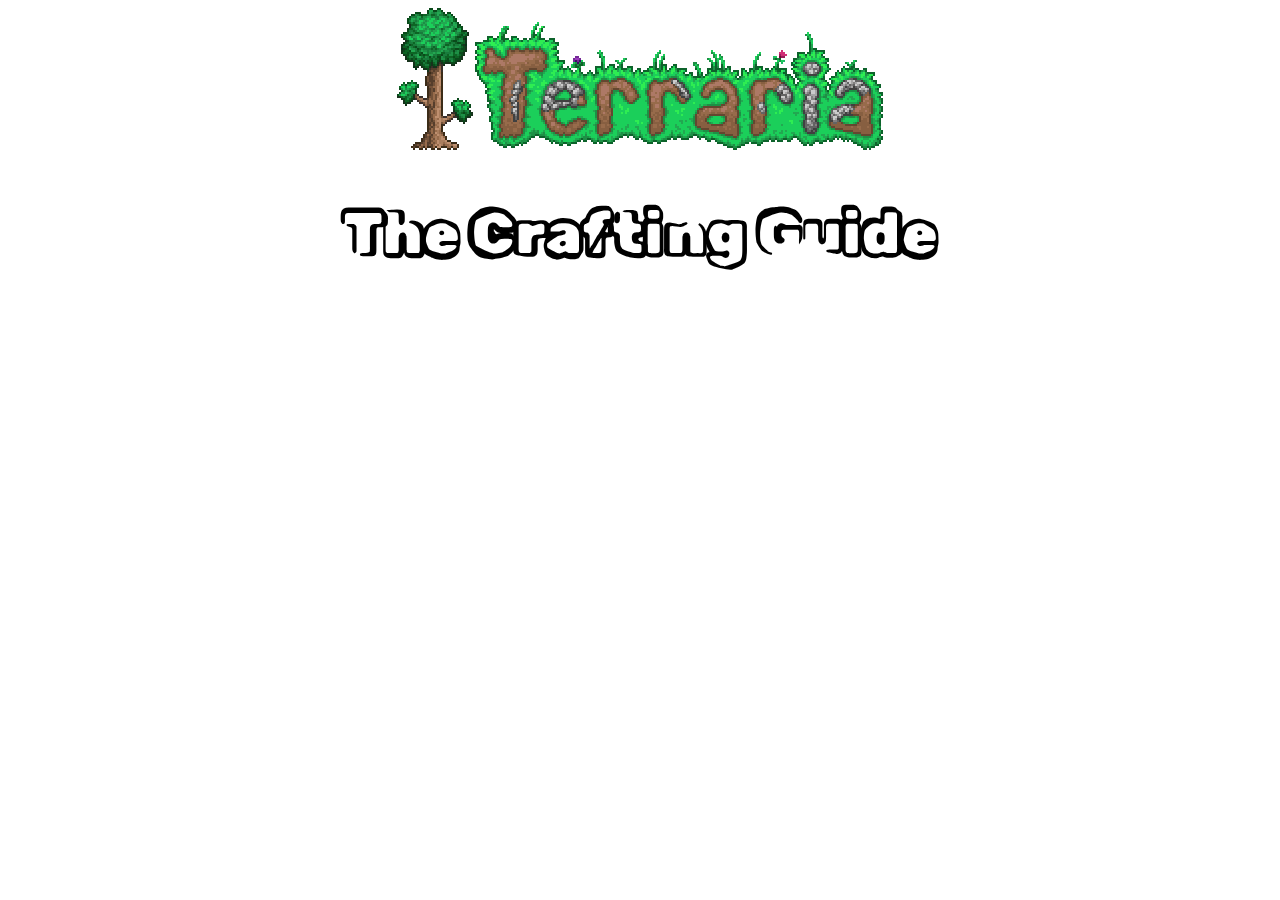
==== index.html @ 56d471c7 "adding header in page" ====
<!DOCTYPE html>
<head>
  <title>Terraria Tracker</title>
  <link rel="preconnect" href="https://fonts.googleapis.com">
  <link rel="preconnect" href="https://fonts.gstatic.com" crossorigin>
  <link href="https://fonts.googleapis.com/css2?family=Rubik+Vinyl&display=swap" rel="stylesheet">
  <link rel="stylesheet" href="style.css">
</head>
<body>
  <section>
    <img src="photos/terraria_logo.png">
    <h1>The Crafting Guide</h1>
  </section>

</body>
---- style.css ----
section {
  text-align: center;
  font-family: "Rubik Vinyl", serif;
  font-size: 30px;
}
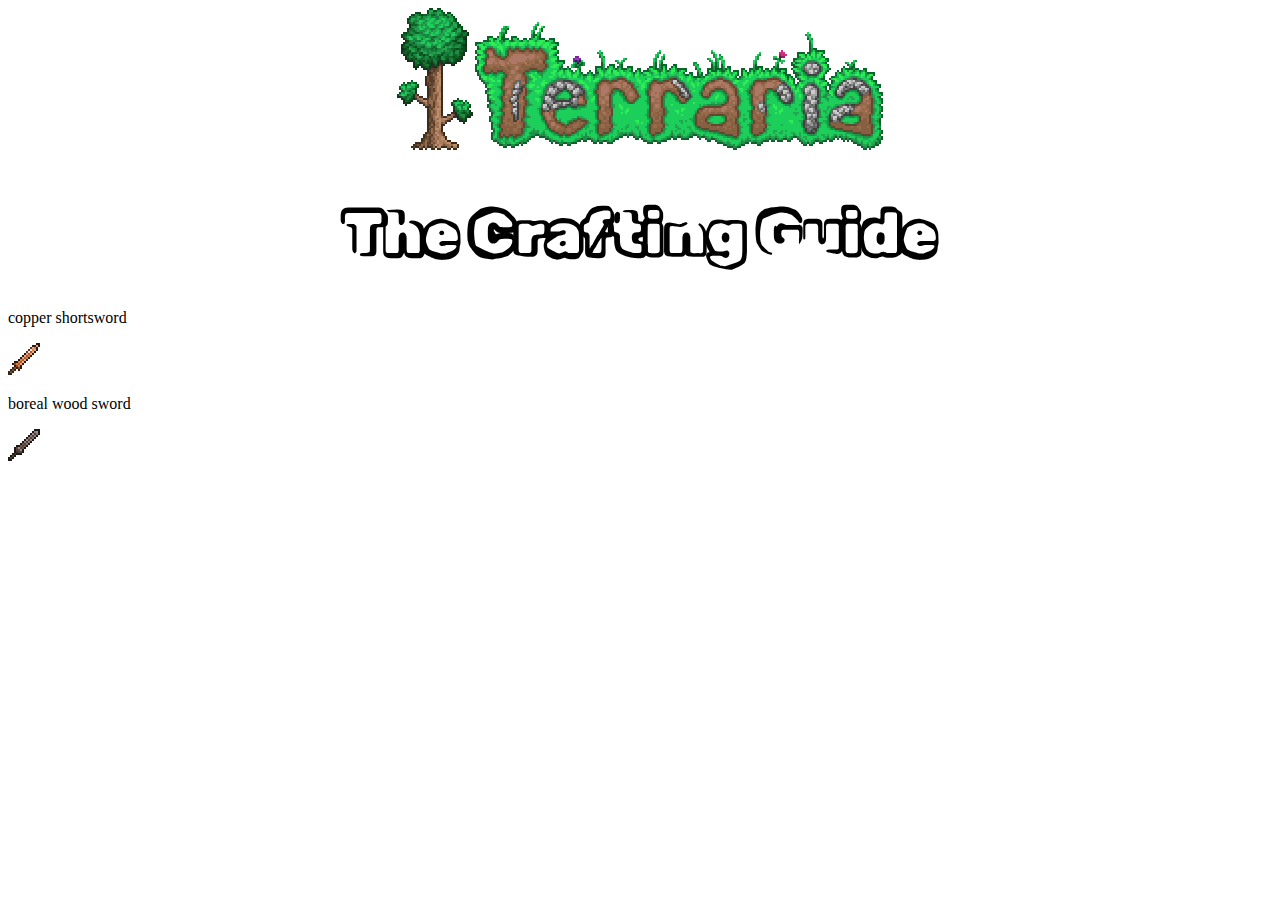
==== commit a64e2506: "making js work" ====
--- a/index.html
+++ b/index.html
@@ -5,11 +5,12 @@
   <link rel="preconnect" href="https://fonts.gstatic.com" crossorigin>
   <link href="https://fonts.googleapis.com/css2?family=Rubik+Vinyl&display=swap" rel="stylesheet">
   <link rel="stylesheet" href="style.css">
+  <script src="script.js" defer></script>
 </head>
 <body>
   <section>
     <img src="photos/terraria_logo.png">
     <h1>The Crafting Guide</h1>
   </section>
-
+  <div id="container"></div>
 </body>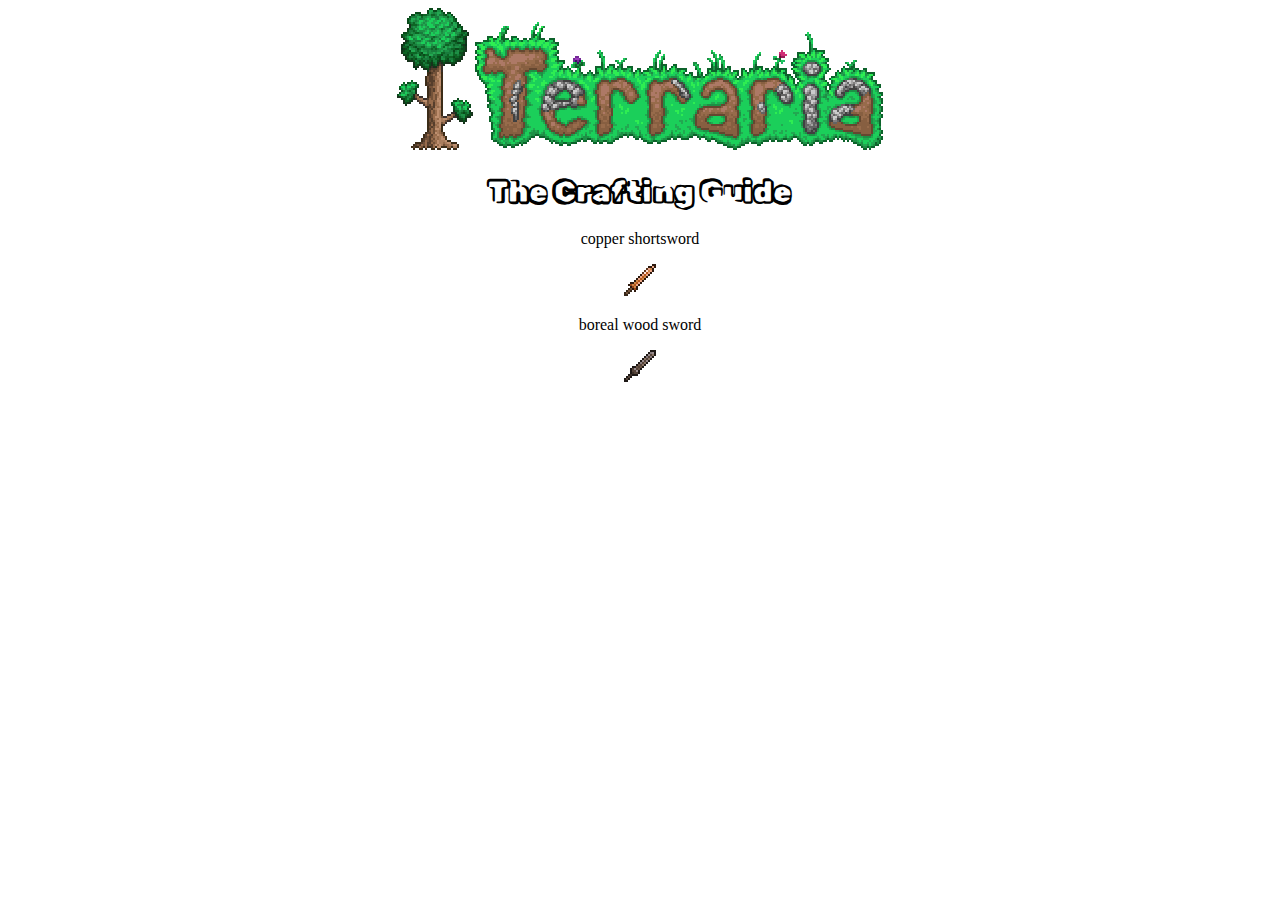
==== commit 9547a62c: "centering objects" ====
--- a/index.html
+++ b/index.html
@@ -12,5 +12,7 @@
     <img src="photos/terraria_logo.png">
     <h1>The Crafting Guide</h1>
   </section>
-  <div id="container"></div>
+  <section class="objects">
+    <div id="container"></div>
+  </section>
 </body>--- a/style.css
+++ b/style.css
@@ -1,5 +1,8 @@
 section {
   text-align: center;
+}
+
+h1 {
   font-family: "Rubik Vinyl", serif;
   font-size: 30px;
-}+}
